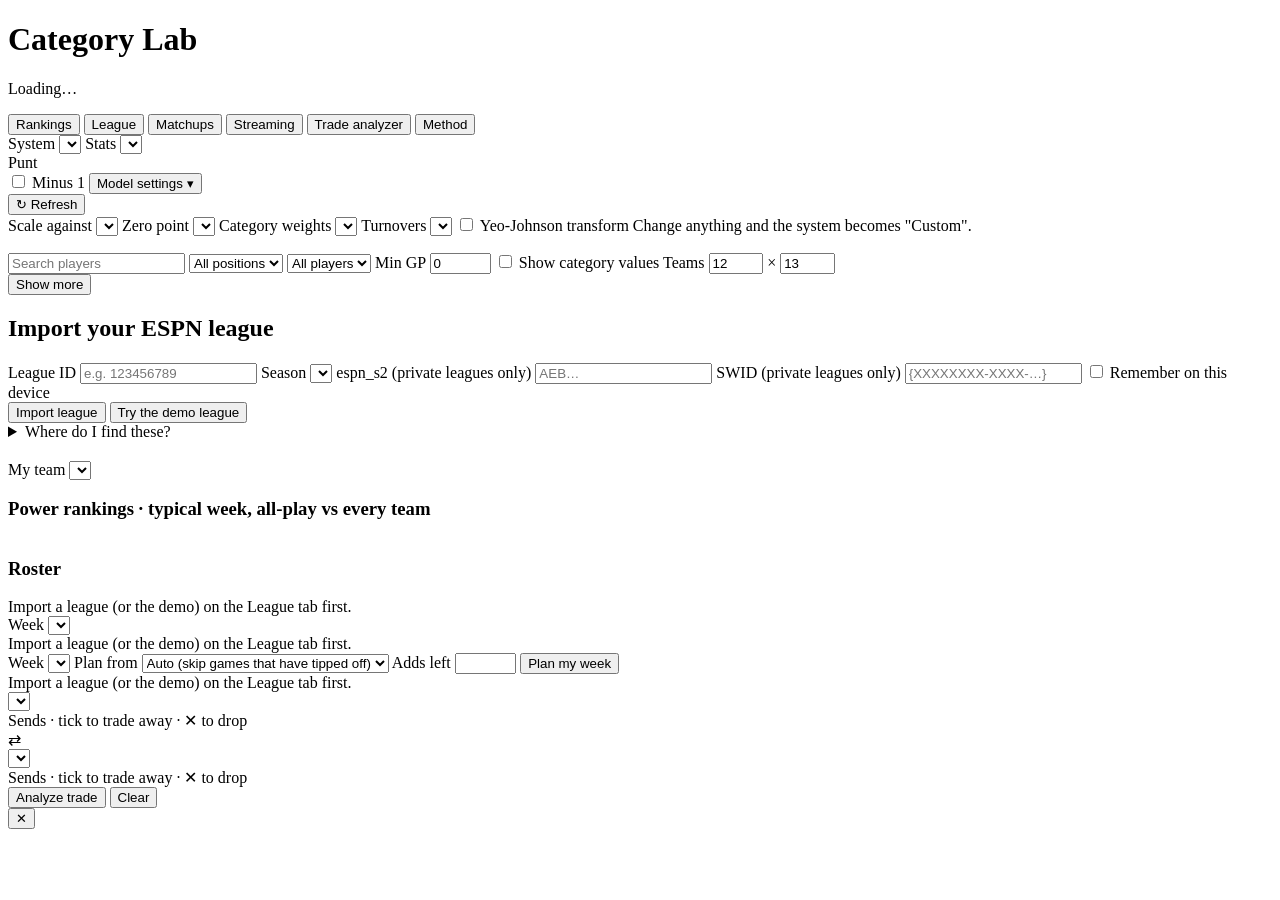
==== frontend/index.html @ cff3eaab "Add weekly streaming planner - New Streaming tab: day-by-day add/drop plan vs this week's opponent, " ====
<!DOCTYPE html>
<html lang="en">
<head>
<meta charset="utf-8">
<meta name="viewport" content="width=device-width, initial-scale=1">
<title>Category Lab: fantasy basketball rankings</title>
<link rel="stylesheet" href="/static/style.css">
</head>
<body>
<header class="top">
  <div class="brand">
    <span class="logo" aria-hidden="true"></span>
    <div>
      <h1>Category Lab</h1>
      <p class="sub" id="source">Loading…</p>
    </div>
  </div>
  <nav class="tabs" id="tabs">
    <button data-tab="rankings" class="on">Rankings</button>
    <button data-tab="league">League</button>
    <button data-tab="matchups">Matchups</button>
    <button data-tab="stream">Streaming</button>
    <button data-tab="trade">Trade analyzer</button>
    <button data-tab="method">Method</button>
  </nav>
</header>

<section class="controls">
  <label>System
    <select id="system"></select>
  </label>
  <label>Stats
    <select id="split"></select>
  </label>
  <div class="punts">
    <span class="lbl">Punt</span>
    <div id="punts" class="chips"></div>
  </div>
  <label class="toggle" title="Drop each player's weakest category before adding up his value. Useful when building around a player with one glaring hole (e.g. Giannis' FT%).">
    <input type="checkbox" id="m1"> <span>Minus 1</span>
  </label>
  <button class="ghost small" id="advBtn" type="button">Model settings ▾</button>
  <div class="league-chip"><span id="leagueChip"></span> <span id="updated" class="meta"></span>
    <button class="ghost small" id="refreshBtn" type="button" title="Re-pull stats and league rosters from ESPN">↻ Refresh</button></div>
</section>
<section class="controls adv hidden" id="adv">
  <label>Scale against <select id="o_ref"></select></label>
  <label>Zero point <select id="o_center"></select></label>
  <label>Category weights <select id="o_weights"></select></label>
  <label>Turnovers <select id="o_tov"></select></label>
  <label class="toggle"><input type="checkbox" id="o_transform"> <span>Yeo-Johnson transform</span></label>
  <span class="hint" id="advHint">Change anything and the system becomes "Custom".</span>
</section>
<p class="system-blurb" id="systemBlurb"></p>

<main>
  <!-- RANKINGS -->
  <section id="tab-rankings" class="tab on">
    <div class="filters">
      <input id="search" placeholder="Search players" autocomplete="off">
      <select id="posFilter">
        <option value="">All positions</option>
        <option>PG</option><option>SG</option><option>SF</option><option>PF</option><option>C</option>
      </select>
      <select id="ownerFilter"><option value="">All players</option></select>
      <label class="inline">Min GP <input id="minGp" type="number" value="0" min="0" style="width:4em"></label>
      <label class="inline"><input type="checkbox" id="showValues"> Show category values</label>
      <span class="spacer"></span>
      <label class="inline" id="leagueSizeWrap">Teams <input id="teams" type="number" value="12" min="4" max="20" style="width:3.5em">
        × <input id="roster" type="number" value="13" min="8" max="20" style="width:3.5em"></label>
    </div>
    <div class="table-wrap"><table id="rankTable" class="grid"></table></div>
    <button id="more" class="ghost">Show more</button>
  </section>

  <!-- LEAGUE -->
  <section id="tab-league" class="tab">
    <div id="importBox" class="card import">
      <h2>Import your ESPN league</h2>
      <div class="form">
        <label>League ID <input id="lgId" placeholder="e.g. 123456789"></label>
        <label>Season <select id="lgYear"></select></label>
        <label class="wide">espn_s2 <span class="hint">(private leagues only)</span>
          <input id="lgS2" placeholder="AEB…" autocomplete="off"></label>
        <label class="wide">SWID <span class="hint">(private leagues only)</span>
          <input id="lgSwid" placeholder="{XXXXXXXX-XXXX-…}" autocomplete="off"></label>
        <label class="inline"><input type="checkbox" id="lgRemember"> Remember on this device</label>
      </div>
      <div class="row">
        <button id="lgImport" class="primary">Import league</button>
        <button id="lgDemo" class="ghost">Try the demo league</button>
        <span id="lgMsg" class="msg"></span>
      </div>
      <details class="help">
        <summary>Where do I find these?</summary>
        <ol>
          <li><b>League ID</b> is the <code>leagueId=</code> number in your league's URL on fantasy.espn.com.</li>
          <li>For a private league, log in to fantasy.espn.com on a computer, open DevTools →
            Application → Cookies → <code>https://fantasy.espn.com</code>, and copy the values of
            <code>espn_s2</code> and <code>SWID</code>.</li>
          <li>The cookies go to your own server only and are kept in memory, never written to disk. If you tick
            "Remember", they are saved in this browser's local storage.</li>
        </ol>
      </details>
    </div>

    <div id="leagueBody" class="hidden">
      <div class="league-head">
        <h2 id="lgName"></h2>
        <label>My team <select id="myTeam"></select></label>
      </div>
      <p class="note" id="lgNote"></p>
      <h3>Power rankings <span class="hint">· typical week, all-play vs every team</span></h3>
      <div class="table-wrap"><table id="powerTable" class="grid"></table></div>
      <h3 id="rosterTitle">Roster</h3>
      <div class="table-wrap"><table id="rosterTable" class="grid"></table></div>
    </div>
  </section>

  <!-- MATCHUPS -->
  <section id="tab-matchups" class="tab">
    <div class="needs-league">Import a league (or the demo) on the League tab first.</div>
    <div class="league-only hidden">
      <div class="filters">
        <label class="inline">Week <select id="period"></select></label>
        <span class="hint" id="periodNote"></span>
      </div>
      <div id="matchups" class="matchups"></div>
    </div>
  </section>

  <!-- STREAMING -->
  <section id="tab-stream" class="tab">
    <div class="needs-league">Import a league (or the demo) on the League tab first.</div>
    <div class="league-only hidden">
      <div class="filters">
        <label class="inline">Week <select id="sWeek"></select></label>
        <label class="inline">Plan from
          <select id="sMode">
            <option value="auto">Auto (skip games that have tipped off)</option>
            <option value="today">Today (count all of today's games)</option>
            <option value="tomorrow">Tomorrow</option>
          </select></label>
        <label class="inline">Adds left <input id="sAdds" type="number" min="0" max="14" style="width:4em"></label>
        <button id="sRun" class="primary">Plan my week</button>
        <span id="sMsg" class="msg"></span>
      </div>
      <div id="sOut"></div>
    </div>
  </section>

  <!-- TRADE -->
  <section id="tab-trade" class="tab">
    <div class="needs-league">Import a league (or the demo) on the League tab first.</div>
    <div class="league-only hidden">
      <div class="trade-pick">
        <div class="side">
          <select id="tA"></select>
          <div class="pick-head">Sends <span class="hint">· tick to trade away · ✕ to drop</span></div>
          <div id="tAList" class="plist"></div>
        </div>
        <div class="swap">⇄</div>
        <div class="side">
          <select id="tB"></select>
          <div class="pick-head">Sends <span class="hint">· tick to trade away · ✕ to drop</span></div>
          <div id="tBList" class="plist"></div>
        </div>
      </div>
      <div class="row center">
        <button id="tRun" class="primary">Analyze trade</button>
        <button id="tClear" class="ghost">Clear</button>
        <span id="tMsg" class="msg"></span>
      </div>
      <div id="tResult"></div>
    </div>
  </section>

  <!-- METHOD -->
  <section id="tab-method" class="tab">
    <article class="prose" id="methodText"></article>
  </section>
</main>
<div id="explain" class="drawer hidden" role="dialog" aria-label="Ranking breakdown">
  <div class="drawer-inner">
    <button class="ghost small close" id="exClose" type="button">✕</button>
    <div id="exBody"></div>
  </div>
</div>
<script src="/static/app.js"></script>
</body>
</html>
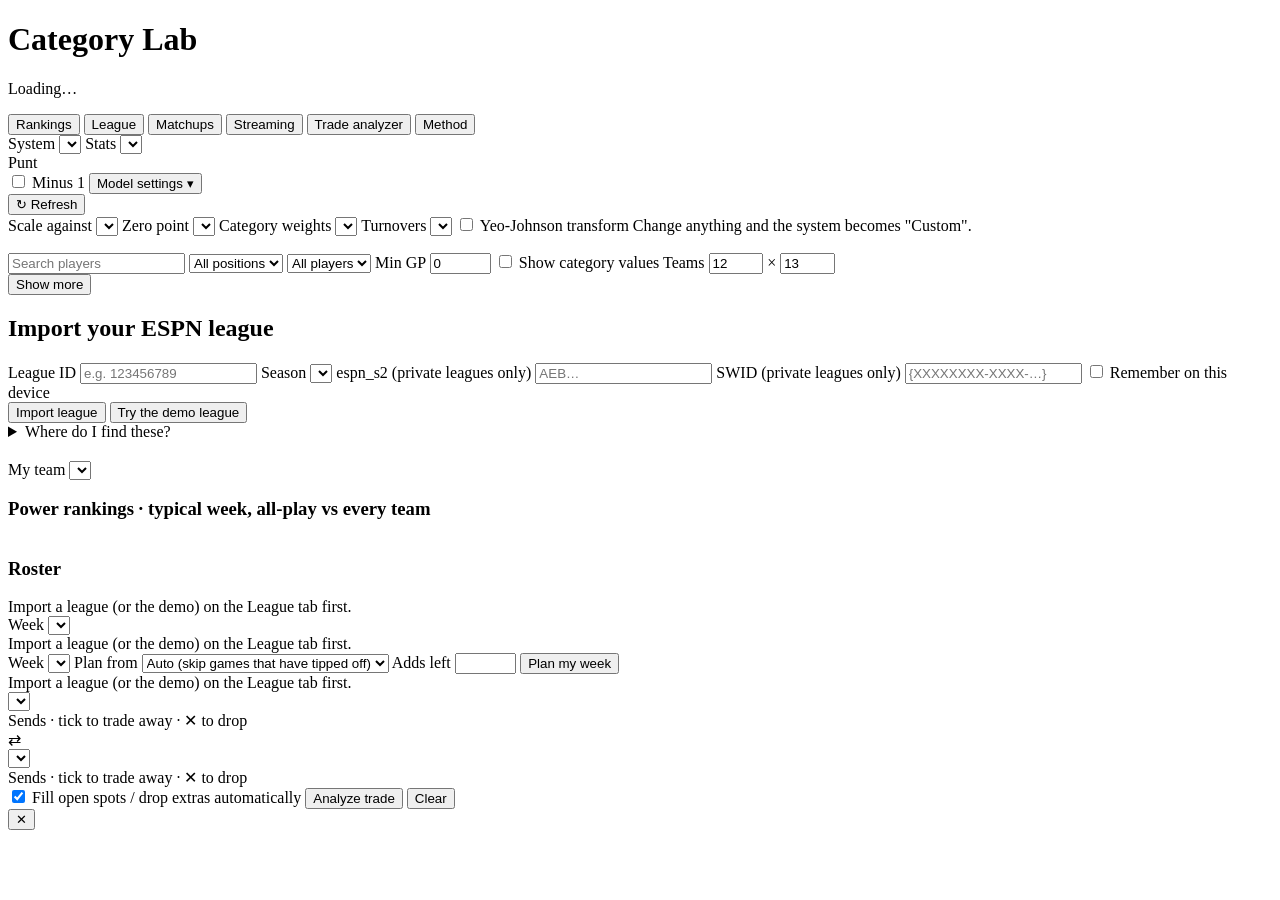
==== commit 7e48e862: "Balance uneven trades; populate streaming week selector on load Trade analyzer: - Team over the rost" ====
--- a/frontend/index.html
+++ b/frontend/index.html
@@ -167,6 +167,8 @@
         </div>
       </div>
       <div class="row center">
+        <label class="inline" title="Uneven trades: the team over the roster limit drops its lowest-valued player; the team with an open spot picks up the free agent (incl. waivers) who helps it most.">
+          <input type="checkbox" id="tFill" checked> Fill open spots / drop extras automatically</label>
         <button id="tRun" class="primary">Analyze trade</button>
         <button id="tClear" class="ghost">Clear</button>
         <span id="tMsg" class="msg"></span>
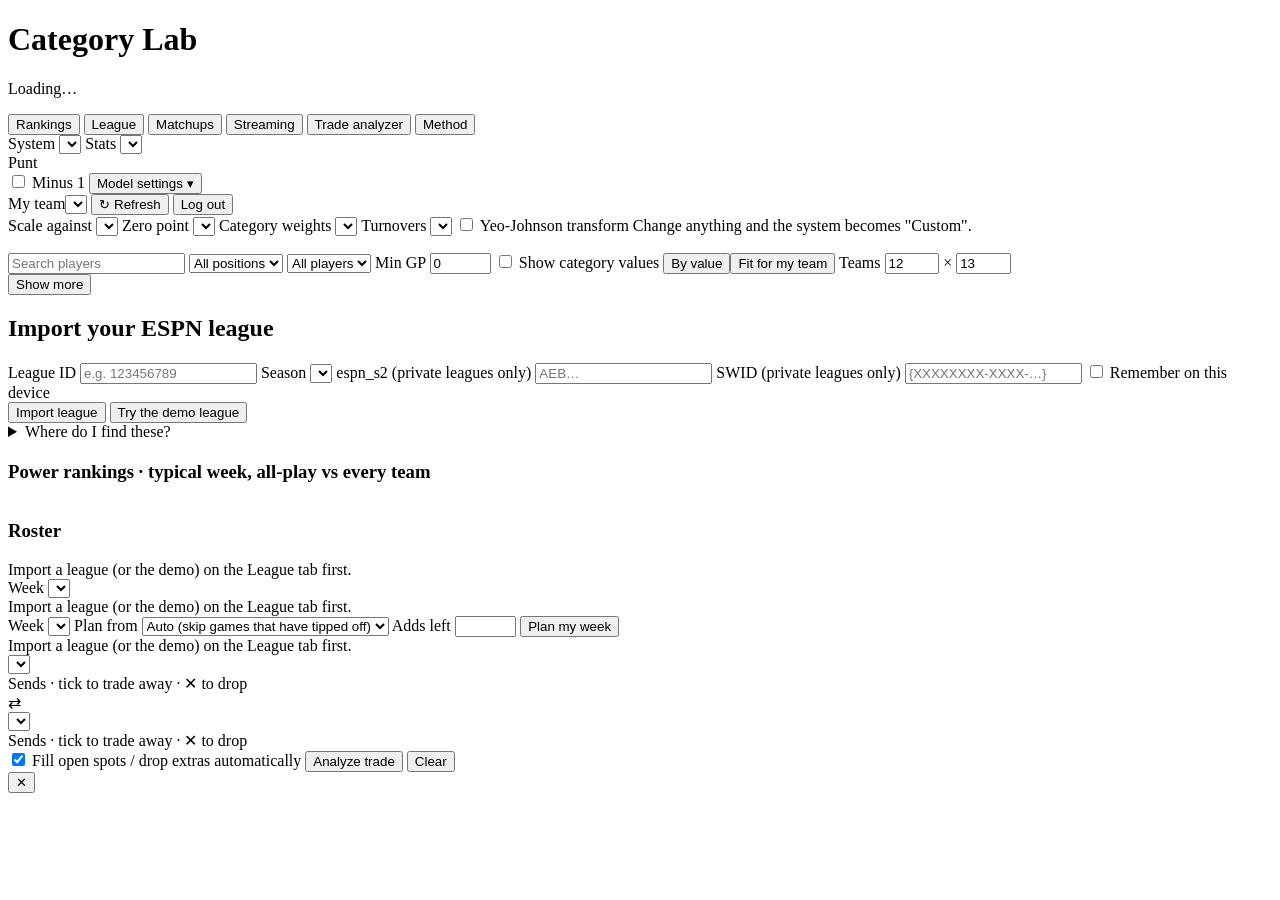
==== commit 711406c2: "Login page, header team switcher, and 'Fit for my team' ranking - Login: replaces the browser basic-" ====
--- a/frontend/index.html
+++ b/frontend/index.html
@@ -40,8 +40,12 @@
     <input type="checkbox" id="m1"> <span>Minus 1</span>
   </label>
   <button class="ghost small" id="advBtn" type="button">Model settings ▾</button>
-  <div class="league-chip"><span id="leagueChip"></span> <span id="updated" class="meta"></span>
-    <button class="ghost small" id="refreshBtn" type="button" title="Re-pull stats and league rosters from ESPN">↻ Refresh</button></div>
+  <div class="league-chip">
+    <label class="team-pick hidden" id="teamWrap" title="Which team the League, Matchups, Streaming, Trade and Fit views are for">
+      <span>My team</span><select id="myTeam"></select></label>
+    <span class="chip-meta"><span id="leagueChip"></span> <span id="updated" class="meta"></span></span>
+    <button class="ghost small" id="refreshBtn" type="button" title="Re-pull stats and league rosters from ESPN">↻ Refresh</button>
+    <button class="ghost small hidden" id="logoutBtn" type="button">Log out</button></div>
 </section>
 <section class="controls adv hidden" id="adv">
   <label>Scale against <select id="o_ref"></select></label>
@@ -65,6 +69,8 @@
       <select id="ownerFilter"><option value="">All players</option></select>
       <label class="inline">Min GP <input id="minGp" type="number" value="0" min="0" style="width:4em"></label>
       <label class="inline"><input type="checkbox" id="showValues"> Show category values</label>
+      <span class="seg hidden" id="sortMode" title="Fit = how much each player would change YOUR weekly odds against your league">
+        <button data-m="value" class="on">By value</button><button data-m="fit">Fit for my team</button></span>
       <span class="spacer"></span>
       <label class="inline" id="leagueSizeWrap">Teams <input id="teams" type="number" value="12" min="4" max="20" style="width:3.5em">
         × <input id="roster" type="number" value="13" min="8" max="20" style="width:3.5em"></label>
@@ -107,7 +113,6 @@
     <div id="leagueBody" class="hidden">
       <div class="league-head">
         <h2 id="lgName"></h2>
-        <label>My team <select id="myTeam"></select></label>
       </div>
       <p class="note" id="lgNote"></p>
       <h3>Power rankings <span class="hint">· typical week, all-play vs every team</span></h3>
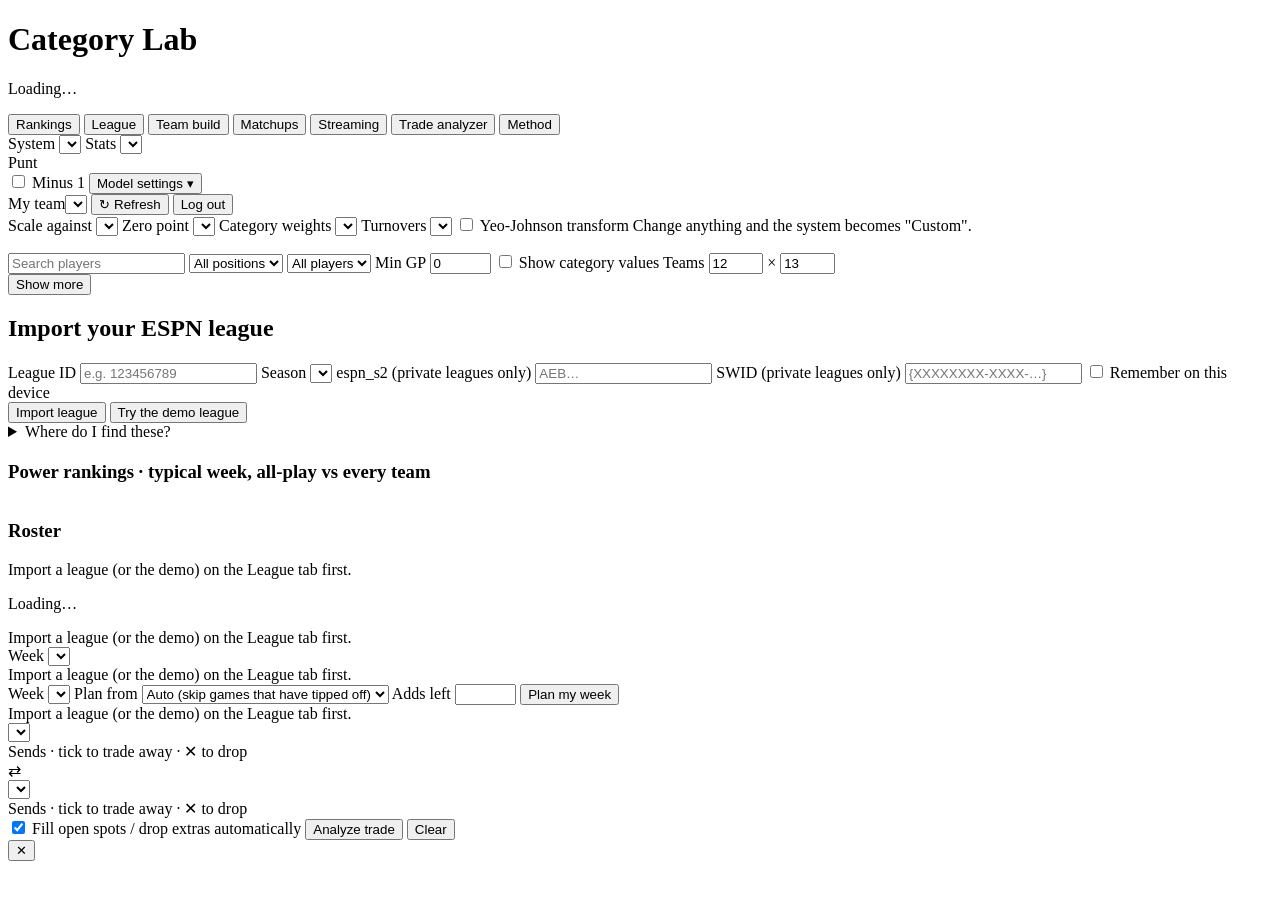
==== commit be995c5a: "Replace 'Fit for my team' with a Team build advisor - New Team build tab: weekly win % per category;" ====
--- a/frontend/index.html
+++ b/frontend/index.html
@@ -18,6 +18,7 @@
   <nav class="tabs" id="tabs">
     <button data-tab="rankings" class="on">Rankings</button>
     <button data-tab="league">League</button>
+    <button data-tab="build">Team build</button>
     <button data-tab="matchups">Matchups</button>
     <button data-tab="stream">Streaming</button>
     <button data-tab="trade">Trade analyzer</button>
@@ -69,8 +70,6 @@
       <select id="ownerFilter"><option value="">All players</option></select>
       <label class="inline">Min GP <input id="minGp" type="number" value="0" min="0" style="width:4em"></label>
       <label class="inline"><input type="checkbox" id="showValues"> Show category values</label>
-      <span class="seg hidden" id="sortMode" title="Fit = how much each player would change YOUR weekly odds against your league">
-        <button data-m="value" class="on">By value</button><button data-m="fit">Fit for my team</button></span>
       <span class="spacer"></span>
       <label class="inline" id="leagueSizeWrap">Teams <input id="teams" type="number" value="12" min="4" max="20" style="width:3.5em">
         × <input id="roster" type="number" value="13" min="8" max="20" style="width:3.5em"></label>
@@ -120,6 +119,12 @@
       <h3 id="rosterTitle">Roster</h3>
       <div class="table-wrap"><table id="rosterTable" class="grid"></table></div>
     </div>
+  </section>
+
+  <!-- TEAM BUILD -->
+  <section id="tab-build" class="tab">
+    <div class="needs-league">Import a league (or the demo) on the League tab first.</div>
+    <div class="league-only hidden"><div id="bOut"><p class="meta">Loading…</p></div></div>
   </section>
 
   <!-- MATCHUPS -->
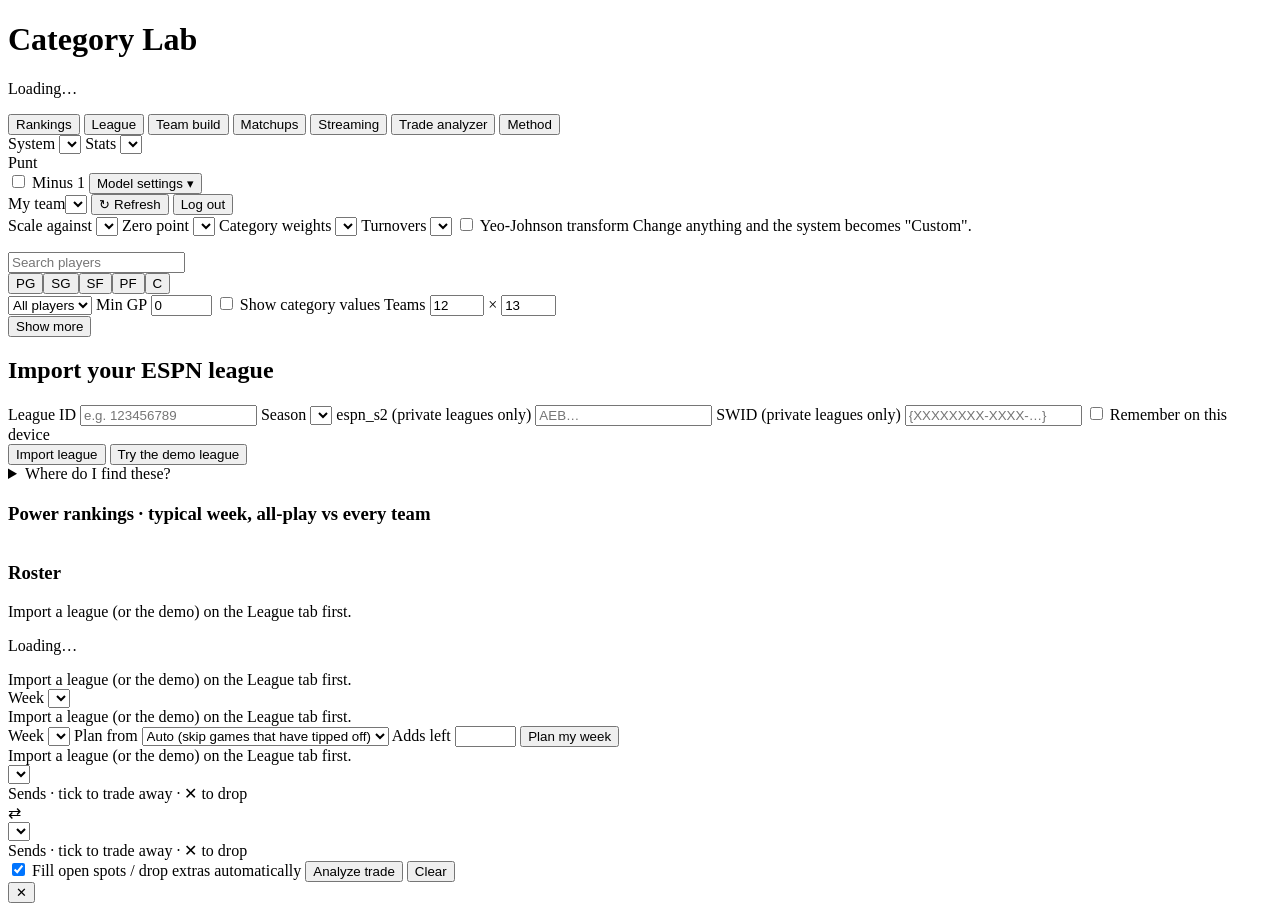
==== commit d7823c4e: "Fix rostered players showing as free agents; multi-select positions - Ownership now combines the lea" ====
--- a/frontend/index.html
+++ b/frontend/index.html
@@ -63,10 +63,9 @@
   <section id="tab-rankings" class="tab on">
     <div class="filters">
       <input id="search" placeholder="Search players" autocomplete="off">
-      <select id="posFilter">
-        <option value="">All positions</option>
-        <option>PG</option><option>SG</option><option>SF</option><option>PF</option><option>C</option>
-      </select>
+      <div class="chips" id="posFilter" title="Pick one or more positions; none selected = all">
+        <button class="chip" data-p="PG">PG</button><button class="chip" data-p="SG">SG</button><button class="chip" data-p="SF">SF</button><button class="chip" data-p="PF">PF</button><button class="chip" data-p="C">C</button>
+      </div>
       <select id="ownerFilter"><option value="">All players</option></select>
       <label class="inline">Min GP <input id="minGp" type="number" value="0" min="0" style="width:4em"></label>
       <label class="inline"><input type="checkbox" id="showValues"> Show category values</label>
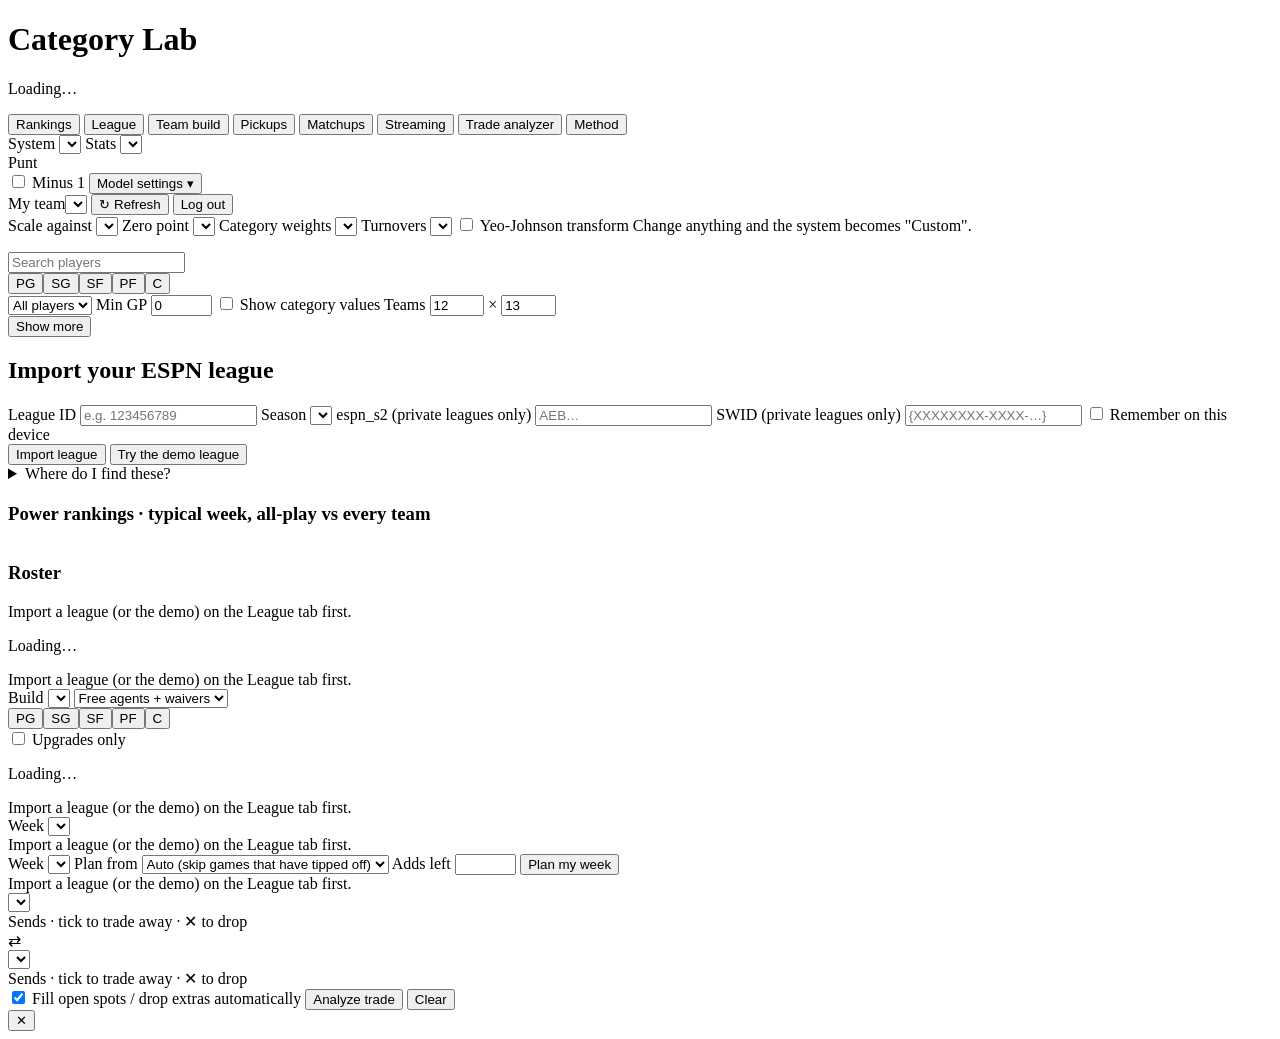
==== commit 5ebfcec2: "Player card and Pickups view Player card (click any player): - Rank and category strengths under the" ====
--- a/frontend/index.html
+++ b/frontend/index.html
@@ -19,6 +19,7 @@
     <button data-tab="rankings" class="on">Rankings</button>
     <button data-tab="league">League</button>
     <button data-tab="build">Team build</button>
+    <button data-tab="pickups">Pickups</button>
     <button data-tab="matchups">Matchups</button>
     <button data-tab="stream">Streaming</button>
     <button data-tab="trade">Trade analyzer</button>
@@ -126,6 +127,24 @@
     <div class="league-only hidden"><div id="bOut"><p class="meta">Loading…</p></div></div>
   </section>
 
+  <!-- PICKUPS -->
+  <section id="tab-pickups" class="tab">
+    <div class="needs-league">Import a league (or the demo) on the League tab first.</div>
+    <div class="league-only hidden">
+      <div class="filters">
+        <label class="inline">Build <select id="pkBuild"></select></label>
+        <select id="pkAvail">
+          <option value="avail">Free agents + waivers</option>
+          <option value="fa">Free agents only</option>
+          <option value="waivers">Waivers only</option>
+        </select>
+        <div class="chips" id="pkPos"><button class="chip" data-p="PG">PG</button><button class="chip" data-p="SG">SG</button><button class="chip" data-p="SF">SF</button><button class="chip" data-p="PF">PF</button><button class="chip" data-p="C">C</button></div>
+        <label class="inline"><input type="checkbox" id="pkUpg"> Upgrades only</label>
+      </div>
+      <div id="pkOut"><p class="meta">Loading…</p></div>
+    </div>
+  </section>
+
   <!-- MATCHUPS -->
   <section id="tab-matchups" class="tab">
     <div class="needs-league">Import a league (or the demo) on the League tab first.</div>
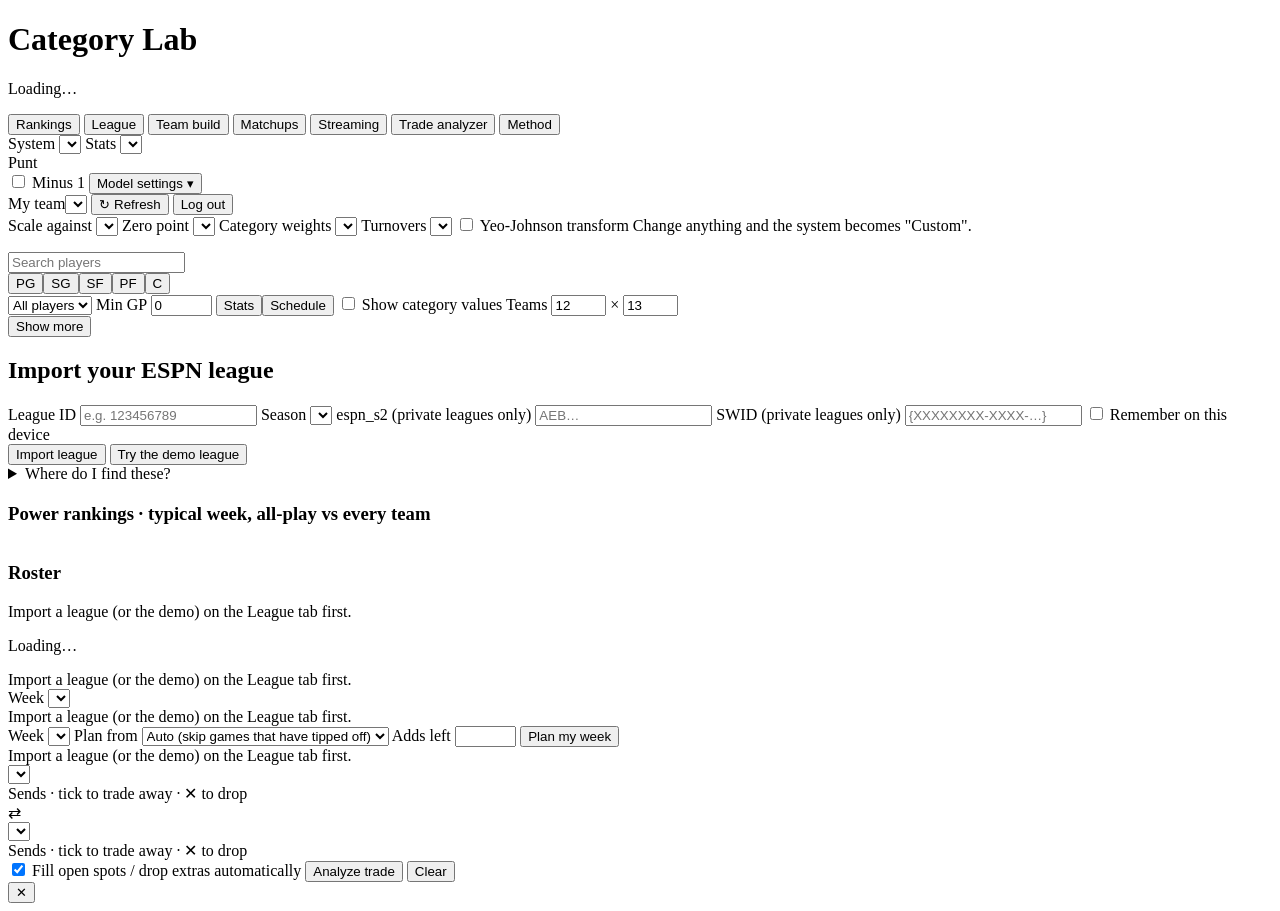
==== commit e0a94983: "Fold pickups into Rankings; add a Schedule view; detach from team builds - Remove the Pickups tab an" ====
--- a/frontend/index.html
+++ b/frontend/index.html
@@ -19,7 +19,6 @@
     <button data-tab="rankings" class="on">Rankings</button>
     <button data-tab="league">League</button>
     <button data-tab="build">Team build</button>
-    <button data-tab="pickups">Pickups</button>
     <button data-tab="matchups">Matchups</button>
     <button data-tab="stream">Streaming</button>
     <button data-tab="trade">Trade analyzer</button>
@@ -69,7 +68,9 @@
       </div>
       <select id="ownerFilter"><option value="">All players</option></select>
       <label class="inline">Min GP <input id="minGp" type="number" value="0" min="0" style="width:4em"></label>
-      <label class="inline"><input type="checkbox" id="showValues"> Show category values</label>
+      <span class="seg" id="viewMode" title="Schedule shows each player's games this week and next">
+        <button data-v="stats" class="on">Stats</button><button data-v="schedule">Schedule</button></span>
+      <label class="inline" id="showValuesWrap"><input type="checkbox" id="showValues"> Show category values</label>
       <span class="spacer"></span>
       <label class="inline" id="leagueSizeWrap">Teams <input id="teams" type="number" value="12" min="4" max="20" style="width:3.5em">
         × <input id="roster" type="number" value="13" min="8" max="20" style="width:3.5em"></label>
@@ -125,24 +126,6 @@
   <section id="tab-build" class="tab">
     <div class="needs-league">Import a league (or the demo) on the League tab first.</div>
     <div class="league-only hidden"><div id="bOut"><p class="meta">Loading…</p></div></div>
-  </section>
-
-  <!-- PICKUPS -->
-  <section id="tab-pickups" class="tab">
-    <div class="needs-league">Import a league (or the demo) on the League tab first.</div>
-    <div class="league-only hidden">
-      <div class="filters">
-        <label class="inline">Build <select id="pkBuild"></select></label>
-        <select id="pkAvail">
-          <option value="avail">Free agents + waivers</option>
-          <option value="fa">Free agents only</option>
-          <option value="waivers">Waivers only</option>
-        </select>
-        <div class="chips" id="pkPos"><button class="chip" data-p="PG">PG</button><button class="chip" data-p="SG">SG</button><button class="chip" data-p="SF">SF</button><button class="chip" data-p="PF">PF</button><button class="chip" data-p="C">C</button></div>
-        <label class="inline"><input type="checkbox" id="pkUpg"> Upgrades only</label>
-      </div>
-      <div id="pkOut"><p class="meta">Loading…</p></div>
-    </div>
   </section>
 
   <!-- MATCHUPS -->
